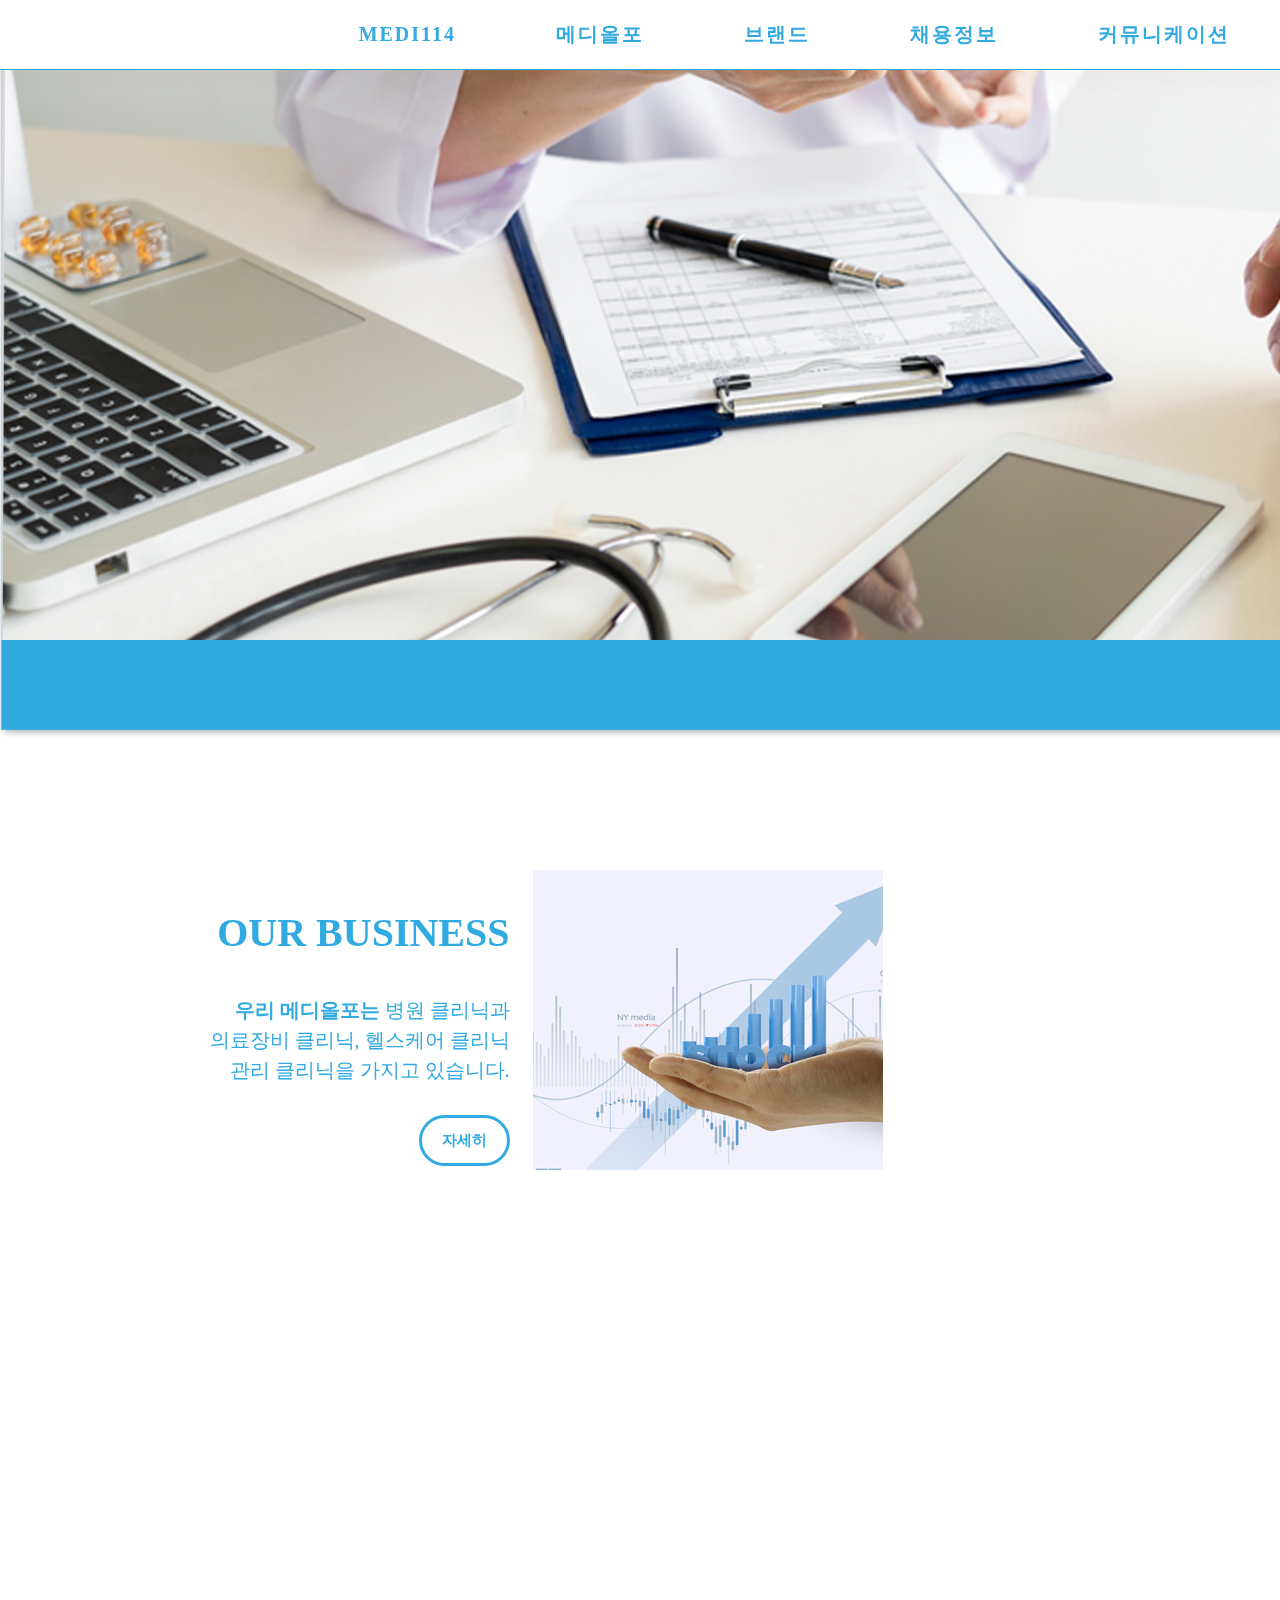
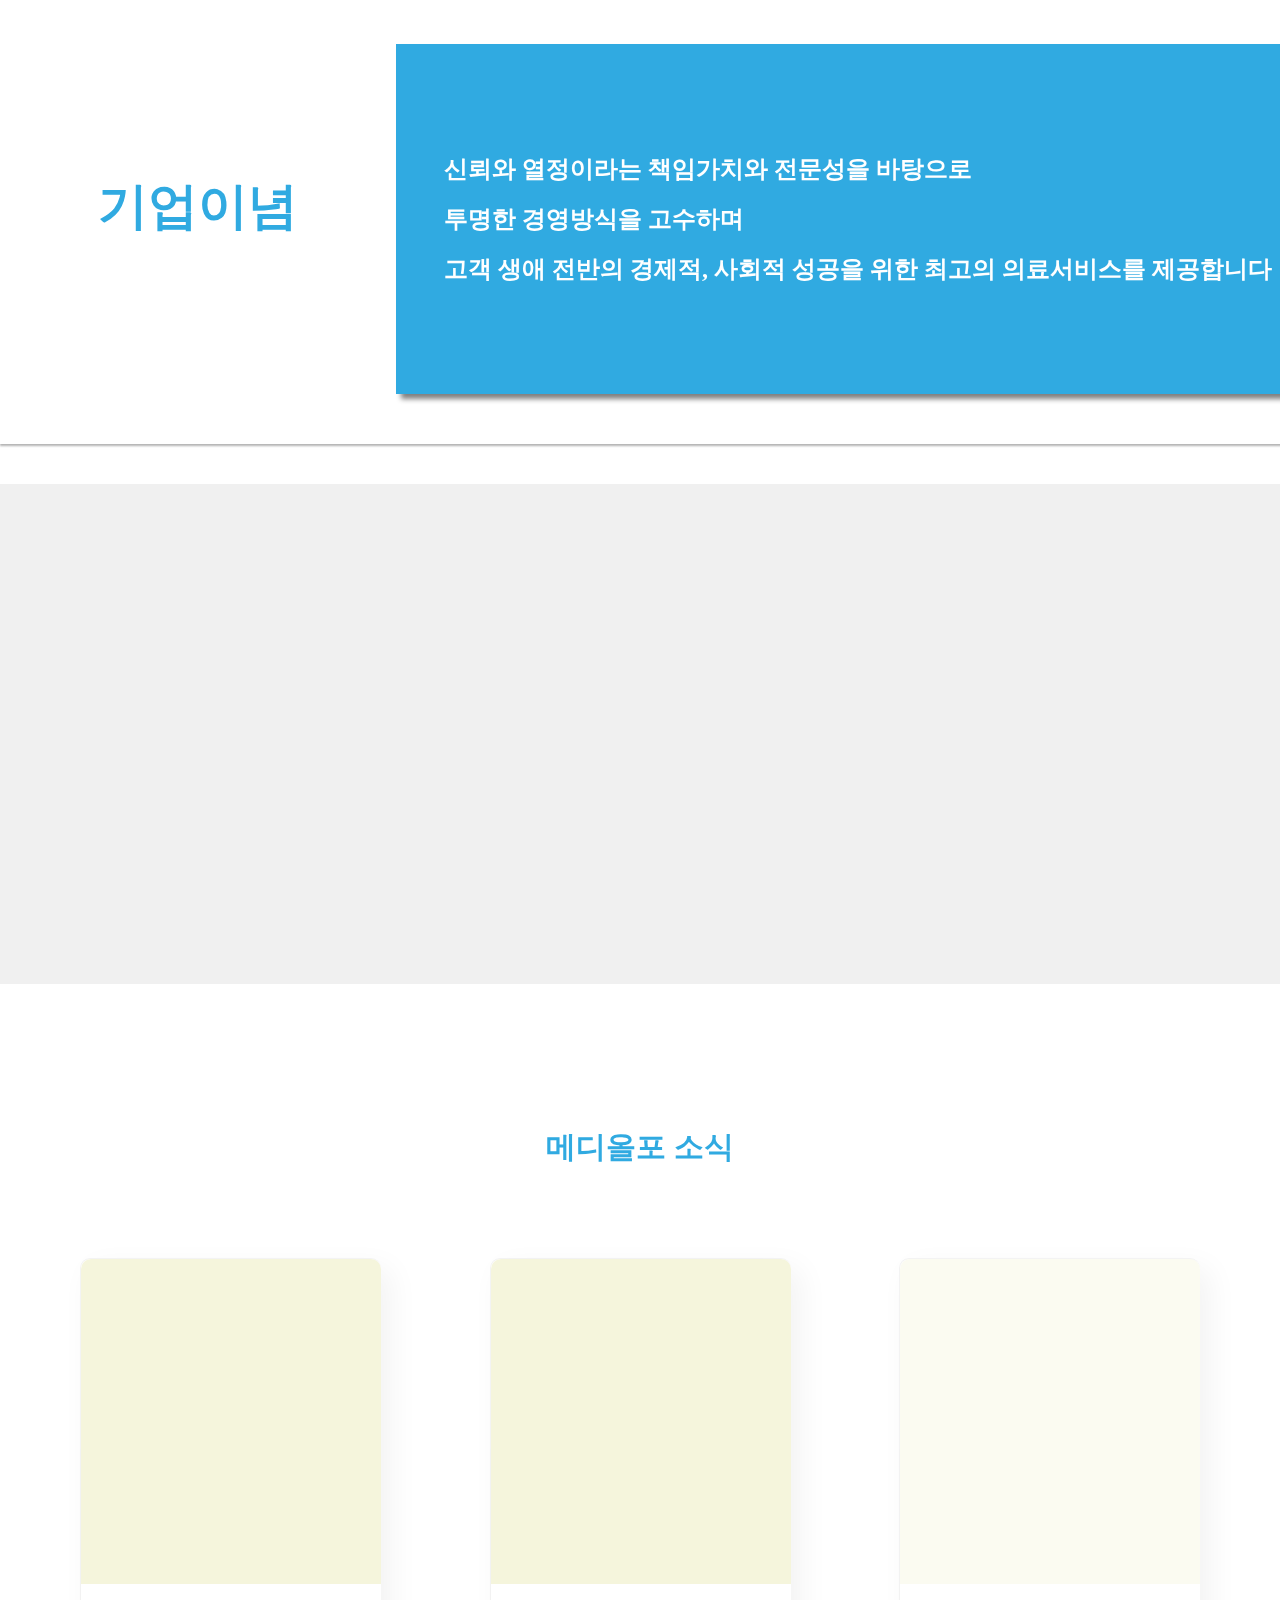
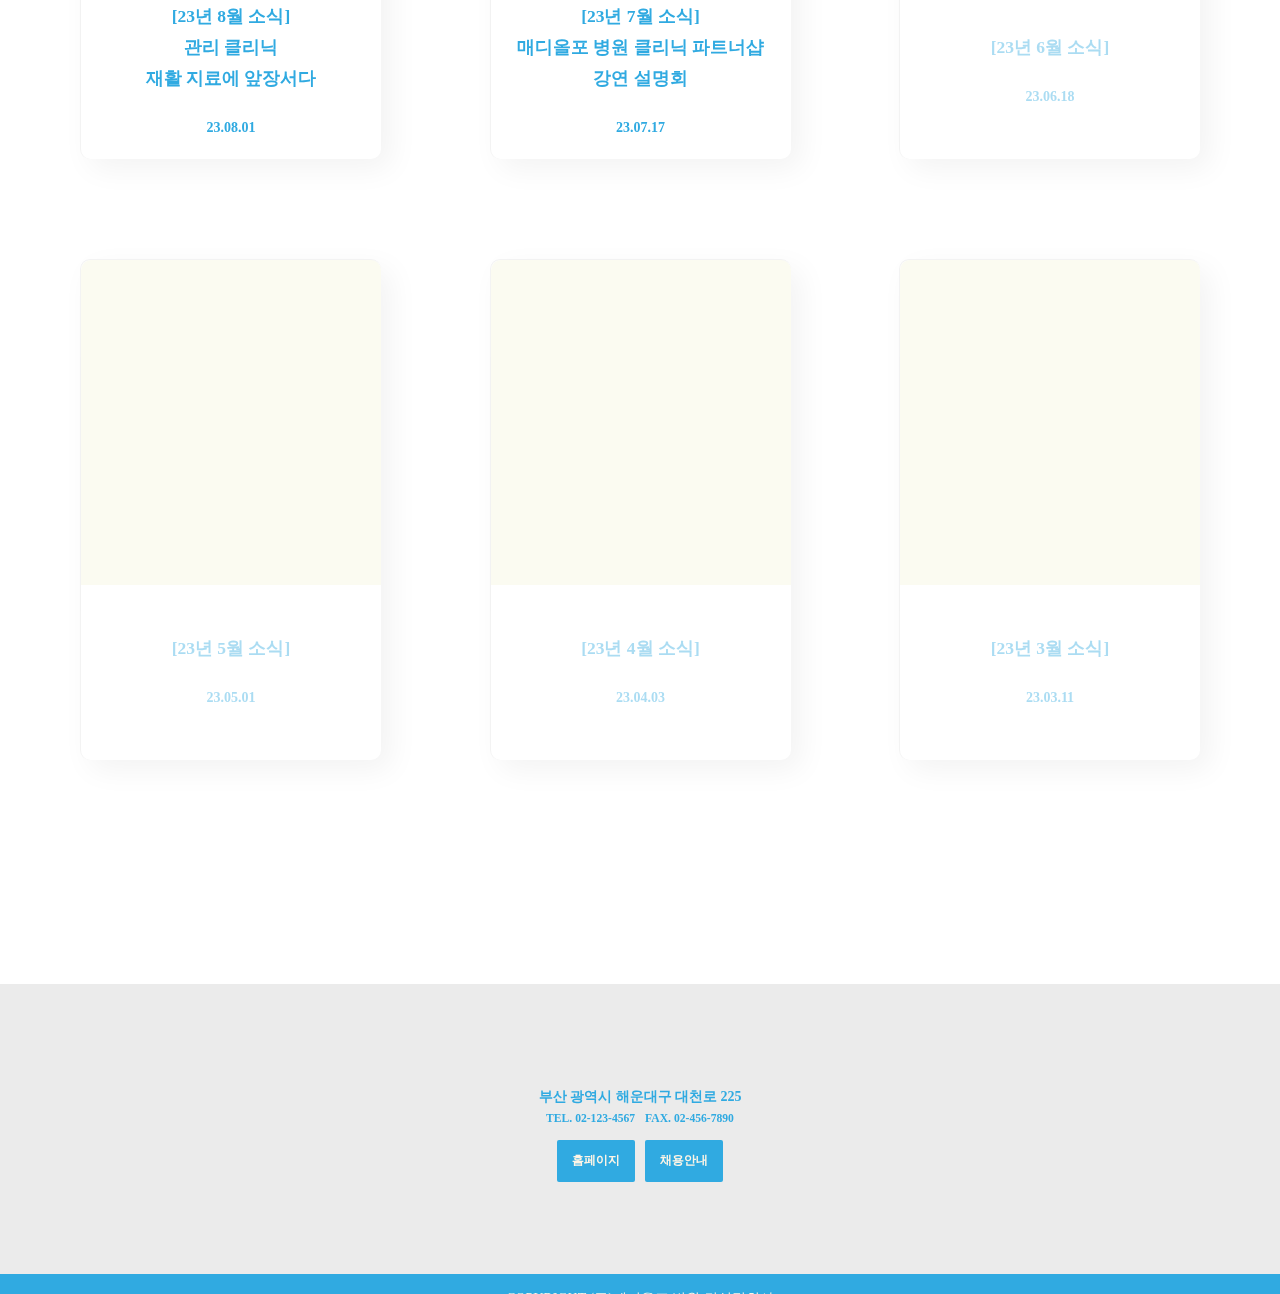
==== index.html @ 02df7e2b "Add files via upload" ====
<!DOCTYPE html>
<html lang="ko">

<head>
    <meta charset="UTF-8">
    <meta http-equiv="X-UA-Compatible" content="IE=edge">
    <meta name="viewport" content="width=device-width, initial-scale=1.0">
    <link href="./main_img/pop.png" rel="icon" type="" sizes="32x32"><!--파비콘-->
    <title>메디올포</title>
    <link rel="stylesheet" href="./css/main.css">
    <!-- aos css -->
    <link href="https://unpkg.com/aos@2.3.1/dist/aos.css" rel="stylesheet">
    <!-- 슬라이드 css -->
    <link rel="stylesheet" href="https://cdn.jsdelivr.net/npm/swiper@8/swiper-bundle.min.css" /><!--수정X-->
    <link href="css/slidebanner2.css" rel="stylesheet" type="text/css"><!--디자인에 맞게 수정-->
    <!-- 흘러가는 슬라이드 -->
    
    <link rel="stylesheet" href="css/style.css">

    <link rel="preconnect" href="https://fonts.googleapis.com">
    <link rel="preconnect" href="https://fonts.gstatic.com" crossorigin>
    <link href="https://fonts.googleapis.com/css2?family=Damion&display=swap" rel="stylesheet">
</head>

<body>
    <header class="scroll-menu">
        <div class="header_inner">
            <a href="./index.html" class="logo"><img src="./main_img/Logo.png" alt=""></a>
            <div class="group">
                <ul class="nav">
                    <li><a href="#">MEDI114</a>
                        <div class="sub">
                            <ul class="sub_inner">
                                <li>
                                    <a href="#">회사소개</a>
                                    <a href="#">CEO인사말</a>
                                    <a href="#">기업이념</a>
                                    <a href="#">오시는길</a>
                                </li>
                                <li>
                                    <a href="#">병원 클리닉</a>
                                    <a href="#">의료장비 클리닉</a>
                                    <a href="#">헬스케어 클리닉</a>
                                    <a href="#">관리 클리닉</a>
                                </li>
                                <li>
                                    <a href="#" class="t">인재채용</a>
                                    <a href="#" class="t">복리후생 </a>
                                </li>
                                <li>
                                    <a href="./notice.html">공지사항</a>
                                    <a href="./contact.html">위치 및 예약</a>
                                    <a href="#">소식</a>
                                    <a href="#">SNS</a>
                                </li>
                            </ul>
                        </div>
                    </li>
                    <li><a href="#">메디올포</a></li>
                    <li><a href="#">브랜드</a></li>
                    <li><a href="#">채용정보</a></li>
                    <li><a href="#">커뮤니케이션</a></li>
                </ul>
            </div>
        </div>
    </header>


    <div class="ofh">
        <div class="swiper-container slide2">
            <div class="swiper-wrapper">
                <div class="banner banner4 swiper-slide"><img src="./main_img/banner1.png" alt="">
                    <div class="B_text">
                        <h1>메디올포</h1>
                        <h2>병의원 오픈 플랫폼, 메디올포</h2>
                        <p>우리 메디올포는 <br> <span>전국 네트워크를 기반으로 <br> 병의원의 비교 오픈을 비롯한</span><br>다양한 금융 상품 <br> 추천부터 <span>리스크
                                헷지 솔루션까지 제공하는 <br>종합 메디컬 서비스 플랫폼입니다</span></p>
                    </div>
                </div>
                <div class="banner banner3 swiper-slide"><img src="./main_img/banner2.png" alt="">
                    <div class="B_text">
                        <h1>메디올포</h1>
                        <h2>병의원 오픈 플랫폼, 메디올포</h2>
                        <p>우리 메디올포는 <br> <span>최적의 병원운영시스템을 추천 받고 <br> 정확한 운영을 할 수 있는 환경을 제공하는</span><br><span>병원을 만드는 사람들은 비전을 위해</span>  <br> 새로운 병원개원 플랫폼을 만들어 나가겠습니다. 
                    </div>
                </div>

            </div>
            <!-- 블릿 버튼 -->
            <div class="swiper-pagination"></div>
            <div class="Banner">
            </div>
        </div>

        <div class="section1">
            <div class="section1_inner">
                <ul>
                    <li>
                        <span class="text">
                            <h1>OUR BUSINESS</h1>
                            <p><strong>우리 메디올포는</strong> 병원 클리닉과<br>
                                의료장비 클리닉, 헬스케어 클리닉<br>
                                관리 클리닉을 가지고 있습니다.</p>
                            <b class="button" style="margin-top: 30px;"><a href="./index2.html">자세히</a></b>
                        </span>
                        <span class="section1_hidden"></span>
                        <span class="section1_hidden" data-aos="fade-right"></span>
                    </li>
                    <li><span class="section1_hidden" data-aos="fade-up" data-aos-duration="2000"></span></li>
                </ul>
                <div class="swiper-container slide-m">
                    <div class="MobileBanner swiper-wrapper" class="mobileimg">
                        <div class="swiper-slide"><img src="./main_img/mobileimg1.jpg" alt="자연이미지1"></div>
                        <div class="swiper-slide"><img src="./main_img/mobileimg2.jpg" alt="자연이미지2"></div>
                    </div>
                </div>
            </div>
        </div>
        <div class="c3">
            <div class="c3_left">
                <h1>기업이념<br></h1>
            </div>
            
            <div class="c3_right">
                
                <p>
                    <strong>신뢰와 열정</strong>이라는 책임가치와 전문성을 바탕으로  <br><br>
                    투명한 경영방식을 고수하며<br><br>
                    고객 생애 전반의 경제적, 사회적 성공을 위한 최고의 의료서비스를 제공합니다</p>
            </div>
        </div>

        <div class="c2">
            
    
            <div class="circle left" data-aos="fade-up">
                <h2>신뢰</h2>
                <h2 class="opa">Confidence</h2>
                <h4>병원의 문제에 대해여<br>비효율과 부정을 용납하지 <br>않습니다.</h4>
            </div>
            <div class="circle center" data-aos="fade-up">
                <h2>열정</h2>
                <h2 class="opa">Passion</h2>
                <h4>병원의 이익을 최우선으로 하여<br> 열정적으로 최선을 다합니다.</h4>
            </div>
            <div class="circle right" data-aos="fade-up">
                <h2>성공</h2>
                <h2 class="opa">Success</h2>
                <h4>병원의 경제적, 사회적<br> 성공을 목표로 합니다.</h4>
            </div>
            <div class="circle right" data-aos="fade-up">
                <h2>전문성</h2>
                <h2 class="opa">Professionalism</h2>
                <h4>병원에게 최적의 서비스를 제공하기<br>위하여 최고의 전문성을 갖춥니다.</h4>
            </div>
        </div>

        <div class="top"></div>
    <div class="C">
        <h3 id="C1_title">메디올포 소식</h3>
        <div class="C_inner">
            <div class="box">
                <div class="img"><img src="./community_img/event5.jpg" alt=""></div>
                <div class="text">
                    <h2><small>[23년 8월 소식]<br>관리 클리닉 <br>재활 지료에 앞장서다</small></h2>
                    <p>23.08.01</p>
                </div><a href="#"></a>
            </div>
            <div class="box">
                <div class="img"><img src="./community_img/event3.jpg" alt=""></div>
                <div class="text">
                    <h2><small>[23년 7월 소식] <br>매디올포 병원 클리닉 파트너샵 <br>강연 설명회</small></h2>
                    <p>23.07.17</p>
                </div>
                <a href="#"></a>
            </div>
            <div class="box">
                <div class="img done"><img src="./community_img/event1.jpg" alt=""></div>
                <div class="text done">
                    <h2><small>[23년 6월 소식]</small><br></h2>
                    <p>23.06.18</p>
                </div>
            </div>
            <div class="box">
                <div class="img done"><img src="./community_img/event6.jpg" alt=""></div>
                <div class="text done">
                    <h2><small>[23년 5월 소식]</small><br></h2>
                    <p>23.05.01</p>
                </div>
            </div>
            <div class="box">
                <div class="img done"><img src="./community_img/event4.jpg" alt=""></div>
                <div class="text done">
                    <h2><small>[23년 4월 소식]</small><br> </h2>
                    <p>23.04.03</p>
                </div>
            </div>
            <div class="box">
                <div class="img done"><img src="./community_img/event2.jpg" alt=""></div>
                <div class="text done">
                    <h2><small>[23년 3월 소식]</small><br></h2>
                    <p>23.03.11</p>
                </div>
            </div>
        </div>
    </div>
    











    <footer>
        <div class="footer_inner">
            <a href="#">
                <h1></h1>
            </a>
            <h4>부산 광역시 해운대구 대천로 225</h4>
            <div class="t_ctn">
                <div class="left">
                    <h5>TEL. 02-123-4567</h5>
                    <h5><a href="#"> 홈페이지</a></h5>
                    <a href="https://www.facebook.com/"><ion-icon name="logo-facebook"></ion-icon></a>
                    <a href="https://www.instagram.com/"><ion-icon name="logo-instagram"></ion-icon></a>
                </div>
                <div class="right">
                    <h5>FAX. 02-456-7890</h5>
                    <h5><a href="#">채용안내</a></h5>
                    <ion-icon name="logo-twitter"></ion-icon>
                    <ion-icon name="logo-tiktok"></ion-icon>
                </div>
            </div>
        </div>
        <div class="copy">
            COPYRIGHT (주)메디올포 병원 컨설팅회사
        </div>

    </footer>

        <script src="https://code.jquery.com/jquery-3.6.3.min.js"></script>
        <script src="./script/menubar.js"></script>
        <script src="script/simplyscroll.js"></script>

        <!-- 슬라이드 js -->
        <script src="https://cdn.jsdelivr.net/npm/swiper@8/swiper-bundle.min.js"></script><!-- 수정X -->
        <script src="script/slidebanner2.js"></script><!--디자인에 맞게 수정-->

        <!-- 메뉴고정 -->
        <script src="script/scroll-fixed.js"></script><!--디자인에 맞게 수정-->

        <!--흘러가는 슬라이드-->
        <script src="script/jquery.simplyscroll.min.js"></script>

        <!-- js -->
        <script src="https://unpkg.com/aos@2.3.1/dist/aos.js"></script><!-- aos 라이브러리 -->
        <script src="script/aos.js"></script><!-- aos 소스 -->

        <!-- 아이콘 -->
        <script type="module" src="https://unpkg.com/ionicons@5.5.2/dist/ionicons/ionicons.esm.js"></script>
        <script nomodule src="https://unpkg.com/ionicons@5.5.2/dist/ionicons/ionicons.js"></script>
        <script src="./script/Mobile_menu.js"></script>

</body>

</html>
---- css/main.css ----
@font-face {
    font-family: 'NanumSquareNeo-Variable';
    src: url('https://cdn.jsdelivr.net/gh/projectnoonnu/noonfonts_11-01@1.0/NanumSquareNeo-Variable.woff2') format('woff2');
    font-weight: normal;
    font-style: normal;
}

@import url('https://fonts.googleapis.com/css2?family=Damion&display=swap');

@font-face {
    font-family: 'Pretendard-Regular';
    src: url('https://cdn.jsdelivr.net/gh/Project-Noonnu/noonfonts_2107@1.1/Pretendard-Regular.woff') format('woff');
    font-weight: 400;
    font-style: normal;
}
* {
    margin: 0;
    padding: 0;
}

body {
    font-family: 'NanumSquareNeo-Variable';
    font-size: 14px;
    line-height: 25px;
    text-align: center;
}

ul {
    list-style: none;
}

a {
    text-decoration: none;
    color: #333;
}
h1, h2, h3{
    font-family: 'Pretendard-Regular';
}

header {
    position: absolute;
    top: 0;
    left: 0;
    width: 100%;
    height: 70px;
    background: rgb(255, 255, 255);
    box-shadow: 0 15px 15px rgba(0, 0, 0, 0.02);
    box-sizing: border-box;
    z-index: 100;
    border-bottom: 1px solid #30aae1;
    
}

.header_inner {
    max-width: 1320px;
    width: 100%;
    margin: auto;
    height: 100%;
    display: flex;
    justify-content: space-between;
    align-items: center;
    font-weight: bold;
}

header .logo {
    scale: 0.8;
    margin-bottom: -4px;
}

.group {
    display: flex;
    align-items: center;
}

.nav {
    display: flex;
}

.nav>li {
    list-style: none;
    padding: 0 50px;
}

.nav>li>a {
    position: relative;
    text-decoration: none;
    font-size: 20px;
    color: #30aae1;
    letter-spacing: 0.1em;
    display: block;
    padding: 20px 0;
    position: relative;
    text-transform: uppercase;
}

.nav>li>a::before {
    content: '';
    position: absolute;
    bottom: 15px;
    width: 100%;
    height: 3px;
    background: #333;
    transform: scaleX(0);
    transition: 0.5s ease-in-out;
    transform-origin: right;
}

.nav>li>a:hover::before {
    transform: scaleX(1);
    transform-origin: left;
    
}

.sub {
    width: 100%;
    background: white;
    display: none;
    clear: both;
    position: absolute;
    right: 0;
    box-shadow: 0 15px 15px rgba(0, 0, 0, 0.02);
    font-size: 17px;
    color: #30aae1;
    padding: 0px 0;
}

.sub_inner {
    max-width: 1320px;
    width: 100%;
    margin: auto;
    display: flex;
    justify-content: end;
}

.sub li {
    margin: 20px 0;
}

.sub li a {
    opacity: 0.8;
    display: block;
    padding: 5px 0;
    
}

.sub li:nth-child(4) {
    width: 251.47px;
}

.sub li:nth-child(3) {
    width: 184.88px;
}

.sub li:nth-child(2) {
    width: 137.2px;
}

.sub li:nth-child(1) {
    width: 185.48px;
}

.sub li a:hover {
    opacity: 1;
}
.sub_inner li a:hover{
    color: #30aae1;
}


/* 자바스크립트로 추가될 클래스 */
.nav-up { 
	top: -100px; /* 높이만큼 주기 */
}

.ofh {
    width: 100%;
    overflow: hidden;
    position: relative;
}



.scroll-fixed {
    position: fixed;
    top: 0px;
    left: 0px;
}

.Banner {
    width: 1620px;
    margin: auto;
    height: 800px;
    background: #30aae1;
    position: absolute;
    top: 0;
    left: 0;
    z-index: -100;
}

.banner {
    width: 1620px;
    height: 800px;
    margin: auto;
    position: relative;
}

.B_text {
    position: absolute;
    right: 180px;
    top: 250px;
    font-size: 25px;
    line-height: 40px;
    color: white;
    text-shadow: 2px 2px 2px gray;
    opacity: 0;
}

.B_text span {
    position: relative;
    font-weight: bold;
}

.B_text span::before {
    content: '';
    position: absolute;
    bottom: 0px;
    width: 100%;
    height: 20px;
    background: #30aae1;
    z-index: -9;
    transition: 0.5s ease-in-out;
    transform-origin: left;
}

.banner:hover span::before {
    transform-origin: left;
}

.swiper-slide-active span::before {
    animation: ani2 3s;
}

.swiper-slide-active .B_text {
    animation: ani 3s 0.5s forwards;
}

.banner4 .B_text {
    animation-delay: 0s;
}

.banner1 .B_text {
    top: 300px;
    right: 200px;
}

.banner3 .B_text,
.banner4 .B_text {
    left: -900px;
    right: 150px;
}

.banner3 .B_text h2,
.banner4 .B_text h2 {
    margin: 50px 0 30px;
}

.B_text h2 {
    margin-bottom: 70px;
    color: #30aae1;
}

.B_text h1 {
    color: #30aae1;
}

@keyframes ani {
    from {
        opacity: 0.5;
        scale: 0.8;
    }

    to {
        opacity: 1;
        scale: 1;
    }
}

@keyframes ani2 {
    from {
        transform: scaleX(0);
    }

    to {
        transform: scaleX(1);
    }
}

.c2 {
    height: 500px;
}

.c2 h3 {
    font-family: 'MinSans-Regular';
}

.c2_inner {
    display: flex;
    justify-content: center;
    align-items: center;
    flex-wrap: wrap;
}

.c2_inner .card {
    position: relative;
    width: 300px;
    height: 350px;
    margin: 20px;
    border-radius: 20px;
    transition: 0.5s;
    transition-delay: 0.5s;
    display: flex;
    justify-content: flex-start;
    align-items: center;
}

.c2_inner .card:hover {
    width: 500px;
    height: 300px;
}

.c2_inner .card .circle {
    position: absolute;
    top: 0;
    left: 0;
    height: 100%;
    width: 100%;
    border-radius: 20px;
    overflow: hidden;
    display: flex;
    justify-content: center;
    align-items: center;
    box-shadow: 0px 2px 5px rgba(0, 0, 0, 0.2);
}

.c2_inner .card .circle::before {
    content: '';
    position: absolute;
    top: 0;
    left: 0;
    width: 100%;
    height: 100%;
    transition: 0.5s;
}

.c2_inner .card .circle .logo {
    position: relative;
    width: 200px;
    transition: 0.5s;
    transition-delay: 0.5s;
}

.c2_inner .card:hover .circle .logo {
    transform: scale(0);
    transition-delay: 0s;
}

.c2_inner .content {
    position: relative;
    width: 50%;
    left: 20%;
    padding: 20px 20px 20px 40px;
    opacity: 0;
    transition: 0.5s;
    visibility: hidden;
}

.c2_inner .card:hover .content {
    left: 0;
    opacity: 1;
    visibility: visible;
    transition-delay: 0.5s;
}

.c2_inner .content h2 {
    color: #333;
}

.c2_inner .content p {
    color: #444;
}

.c2_inner .content {
    position: relative;
    color: #333;
    background: rgba(220, 220, 220, 0.71);
    padding: 20px;
    border-radius: 10px;
    margin-top: 10px;
    display: inline-block;
    text-decoration: none;
    font-weight: 500;
}

.c2_inner .card .product_img {
    position: absolute;
    top: 50%;
    left: 50%;
    transform: translate(-50%, -50%) scale(0);
    height: 500px;
    transition: 0.5s;
    transition-delay: 0s;
}

.c2_inner .card:hover .product_img {
    left: 60%;
    top: 5%;
    transform: translate(-50%, -50%) scale(1);
    transition-delay: 0.5s;
}

.world {
    width: 1920px;
    height: 820px;
    margin: auto;
    display: flex;
    align-items: center;
    justify-content: center;
    perspective: 1000px;
}

.text .button {
    font-size: 20px;
    padding: 0 20px;
    border: 3px solid #30aae1;
    background-color: transparent;
    font-weight: bolder;
    position: relative;
    transition: all 0.4s;
    overflow: hidden;
    margin-top: 80px;
    border-radius: 50px;
    display: inline-block;
}

.text .button a {
    color: #30aae1;
    z-index: 9;
}

.text .button:focus {
    outline: none;
}

.text .button::before {
    content: "";
    position: absolute;
    width: 100%;
    height: 100%;
    background: #30aae1;
    top: 100%;
    left: 0;
    transition: all 0.4s;
    z-index: -1;
}

.text .button:hover::before {
    transform: translateY(-100%);
}

.text .button:hover a {
    color: white;
}

.world .text {
    text-shadow: 5px 5px 3px rgba(153, 153, 153, 0.56);
    font-size: 70px;
    color: #35160e;
    line-height: 60px;
}

@keyframes poster {
    0% {
        transform: rotateY(-1deg) rotate(1deg);
    }

    100% {
        transform: rotateY(1deg) rotate(-1deg);
    }
}

@keyframes poster2 {
    0% {
        transform: rotateY(1deg) rotate(-1deg);
    }

    100% {
        transform: rotateY(-1deg) rotate(1deg);
    }
}

.poster {
    position: absolute;
    top: 0;
    left: 0;
    z-index: -100;
    width: 100%;
    height: 100%;
    animation: poster 3s infinite ease-in-out alternate;
    transform-style: preserve-3d;
}

.poster2 {
    position: absolute;
    top: 0;
    left: 0;
    z-index: -50;
    width: 100%;
    height: 100%;
    animation: poster2 3s infinite ease-in-out alternate;
    transform-style: preserve-3d;
}
.post{scale: 0.8;}

.ilbuni:hover {
    animation-play-state: paused;
    transform: scale(1.2);
}

.ilbuni {
    position: absolute;
    width: 400px;
    height: 267px;
}

.ilbuni:nth-of-type(1) {
    right: 100px;
    bottom: 50px;
    transform: translateZ(-100px);
    opacity: 0.9;
    background: url(../main_img/1.jpg);
    rotate: -10deg;
}

.ilbuni:nth-of-type(2) {
    left: 100px;
    bottom: 50px;
    transform: translateZ(-200px);
    opacity: 0.9;
    background: url(../main_img/2.jpg);
    rotate: 15deg;
}

.ilbuni:nth-of-type(3) {
    left: 900px;
    bottom: 150px;
    transform: translateZ(-200px);
    opacity: 0.7;
    background: url(../main_img/5.jpg);
}

.ilbuni2:nth-of-type(1) {
    right: 50px;
    top: 50px;
    transform: translateZ(-200px);
    opacity: 1;
    background: url(../main_img/4.jpg);
}

.ilbuni2:nth-of-type(2) {
    left: 50px;
    top: 50px;
    transform: translateZ(-50px);
    opacity: 0.9;
    background: url(../main_img/3.jpg);
}

.ilbuni2:nth-of-type(3) {
    left: 350px;
    top: 250px;
    transform: translateZ(-50px);
    opacity: 0.7;
    background: url(../main_img/9.jpg);
}

.ilbuni2:nth-of-type(4) {
    left: 850px;
    top: 0px;
    transform: translateZ(-50px);
    opacity: 0.8;
    background: url(../main_img/10.jpg);
}

.C2 {
    width: 100%;
    height: 400px;
    box-shadow: 0 3px 5px rgba(0, 0, 0, 0.2);
    margin-top: 50px;
}

.C2 ul {
    width: 100%;
    margin: auto;
    height: 100%;
    display: flex;
    justify-content: center;
    align-items: center;
}

.C2 ul li {
    width: 33.3%;
    height: 100%;
    display: flex;
    flex-wrap: wrap;
    align-content: center;
    justify-content: center;
    color: white;
    text-shadow: 2px 2px #30aae1;
    font-size: 22px;
    font-weight: bold;
}

.C2 ul li h1 {
    width: 100%;
    margin-bottom: 50px;
    font-size: 80px;
    letter-spacing: 5px;
}

.C2 ul li:nth-child(1) {
    background: url(../main_img/6.jpg) no-repeat;
    background-size: cover;
    background-position: center;
}

.C2 ul li:nth-child(2) {
    background: url(../main_img/7.jpg) no-repeat;
    background-size: cover;
    background-position: center;
}

.C2 ul li:nth-child(3) {
    background: url(../main_img/8.jpg) no-repeat;
    background-size: cover;
    background-position: center;
}

.C2 ul li a {
    background: #30aae1;
}

.C2 ul li a:hover {
    transition: 0.2s;
    background: #30aae1;
    text-shadow: none;
}

.C2 li a {
    width: 100%;
    height: 100%;
    display: flex;
    flex-direction: column;
    justify-content: center;
    font-weight: bolder;
    color: wheat;
}

.skew1 {
    background: #30aae1;
    width: 100%;
    height: 70px;
    transform: skewY(0.7deg);
    z-index: 9;
}

.skew2 {
    background: #f6d393;
    width: 100%;
    height: 60px;
    transform: skewY(-0.7deg);
    z-index: -9;
    margin-top: -20px;
}

.section1 {
    width: 100%;
    padding: 50px 0 0;
}

.section1_inner {
    max-width: 1320px;
    width: 100%;
    margin: auto;
    color: #35160e;
}

.section1 ul {
    display: flex;
    gap: 1.5%;
    width: 100%;
    height: 100%;
    overflow: hidden;
}

.section1 li:nth-child(1) {
    width: 70%;
    height: 100%;
}

.section1 li:nth-child(2) {
    width: 30%;
    height: 100%;
}

.section1 span:nth-child(1) {
    width: 60%;
    height: 50%;
    float: left;
    text-align: right;
    padding-right: 20px;
    margin-bottom: 20px;
}

.section1 span:nth-child(2) {
    background: url(../main_img/business1.png) -100px 50px no-repeat;
    width: 350px;
    height: 350px;
    float: right;
    margin-bottom: 2%;
}

.section1 span:nth-child(3) {
    background: url(../main_img/business2.png) 0px -70px no-repeat;
    background-size: cover;
    width: 600px;
    height: 400px;
    float: right;
}

.section1 li:nth-child(2) span {
    background: url(../main_img/business3.png) no-repeat -55px -70px;
    width: 100%;
    height: 590px;
    float: left;
    margin-top: 29.2%
}

.section1 .text {
    padding-top: 100px;
    box-sizing: border-box;
}

.section1 .text p {
    font-size: 20px;
    line-height: 30px;
    color: #30aae1;
}

.section1 .text .button {
    padding: 10px 20px;
    font-size: 15px;
    font-weight: bold;
    color: #30aae1;
}

.section1 h1 {
    font-size: 40px;
    margin-bottom: 50px;
    color: #30aae1;
}
.section1 .slide-m{display: none;}

.slide ul {
    width: 100%;
    display: grid;
    grid-template-columns: repeat(auto-fit, minmax(300px, 1fr));
    grid-auto-rows: 280px;
    gap: 20px;
    margin: 0 auto;
}

.slide ul li{width: 20%;}
.slide ul img{max-width: 100%;}

.slide h1 {
    color: #35160e;
    font-size: 80px;
}

.slide ul li {
    width: 300px;
    height: 300px;
    background-color: #bf7b16;
    position: relative;
}

.slide ul li::after {
    content: '';
    width: 100%;
    height: 100%;
    background: #cccccc44;
    position: absolute;
    top: 0;
    left: 0;
    opacity: 0;
    transition: 0.5s;
    border-radius: 1000px;
    transform: scale(0);
}



.c3 {
    padding: 50px 0;
    max-width: 1320px;
    width: 100%;
    margin: 50px auto 100px;
    position: relative;
}

.c3_inner {
    display: flex;
    justify-content: center;
    align-items: center;
    width: 100%;
    height: 100%;
}

.c3_inner .card {
    position: relative;
    max-width: 1320px;
    width: 100%;
    height: 460px;
    display: flex;
    overflow: hidden;
    transition: 0.5s ease-in-out;

}

.c3_inner .card:nth-child(3) {
    margin-right: 0;
}

.c3_inner .card:hover {
    box-shadow: 0 15px 45px rgba(0, 0, 0, 0.1);
}

.c3_inner .card .imgbx {
    position: relative;
    height: 100%;
    width: 660px;
    background: #b4bdc2;
    display: flex;
    justify-content: center;
    align-items: center;
    overflow: hidden;
    z-index: 2;
}

.c3_inner .card .imgbx img {
    width: 100%;
}

.c3_inner .card:hover .imgbx img {
    transform: scale(1);
}

.c3_inner .card .details {
    position: absolute;
    left: 0;
    width: 660px;
    height: 100%;
    background: white;
    display: flex;
    justify-content: center;
    padding: 30px;
    box-sizing: border-box;
    flex-direction: column;
    z-index: 1;
    transition: 0.5s ease-in-out;
}

.c3_inner .card:hover .details {
    left: 660px;
}

.c3_inner .card .details::before {
    content: '';
    position: absolute;
    left: 0;
    width: 0;
    height: 0;
    border-top: 10px solid transparent;
    border-bottom: 10px solid transparent;
    border-left: 10px solid #b4bdc2;

}

.c3_inner .card .details h3 {
    font-weight: 600;
    font-size: 1.5em;
    line-height: 1em;
}

.c3_inner .card .details h3 span {
    font-size: 0.65em;
    font-weight: 300;
    text-transform: none;
    opacity: 0.85;
}

.c3_inner .card .details h1 {
    margin: 40px 0 20px;
    font-size: 50px;
}

.c3_inner .card .details h3 {
    margin-top: 20px;
}

.c3_inner .card .details .size {
    display: flex;
    gap: 10px;
    justify-content: center;

}

.c3_inner .card .details .size li {
    list-style: none;
    width: 235px;
    height: 167px;
}

.c3_inner .card .details .size li:hover {
    opacity: 0.8;
}

.c3 h6 {
    font-size: 150px;
    position: absolute;
    right: 17px;
    bottom: 55px;
    opacity: 0.1;
    line-height: 100px;
}

.c3 h6 small {
    font-size: 60px;
}

.cursor {
    display: block;
}

.details:hover .cursor {
    display: none;
}

.sns {
    display: flex;
    justify-content: center;
    align-items: center;
    position: relative;
    position: absolute;
    bottom:-50px;
    right: -50px;
}

.sns .menu {
    position: relative;
    width: 280px;
    height: 280px;
    display: flex;
    justify-content: center;
    align-items: center
}

.sns .menu .toggle {
    position: absolute;
    width: 60px;
    height: 60px;
    background: #fff;
    border-radius: 50%;
    box-shadow: 0 3px 4px rgba(0, 0, 0, 0.15);
    display: flex;
    justify-content: center;
    align-items: center;
    color: #333;
    cursor: pointer;
    font-size: 2em;
    transition: 1.25s;
    z-index: 1000;
}

.sns .menu.active .toggle {
    transform: rotate(130deg);
    box-shadow: 0 6px 8px rgba(0, 0, 0, 0.15), 0 0 0 2px #333, 0 0 0 8px #fff;
}

.sns .menu li {
    position: absolute;
    left: 0;
    list-style: none;
    transition: 0.5s;
    transform: rotate(calc(130deg/3 * var(--z)));
    transform-origin: 140px;
    scale: 0;
    transition-delay: calc(0.05s * var(--z));
}

.sns .menu.active li {
    scale: 1;
}

.sns .menu li a {
    position: relative;
    transform: rotate(calc(130deg/-3 * var(--z)));
    width: 60px;
    height: 60px;
    background: #fff;
    display: flex;
    justify-content: center;
    align-items: center;
    border-radius: 50%;
    font-size: 1.75em;
    color: var(--clr);
    box-shadow: 0 3px 4px rgba(0, 0, 0, 0.15);
    transition: 0.5s;
}

.sns .menu li:hover a {
    font-size: 2.5em;
    box-shadow: 0 0 0 2px var(--clr), 0 0 0 6px #fff;
}

.cursor {
    position: absolute;
    bottom: 50px;
    left: 800px;
    animation: cursor 4s infinite;
    z-index: 9;
    scale: 0.7;
}

@keyframes cursor {
    from {}

    to {
        bottom: 250px;
        left: 650px;
    }
}

.c2 li {
    background: url(../about_img/6.jpg) no-repeat center;
    background-size: cover;
    background-attachment: fixed;
    box-shadow: 0 2px 2px rgba(0, 0, 0, 0.3);
}

.c2 .li1 {
    grid-area: a;
    width: 90%;
    opacity: 0.8;
}

.c2 .li2 {
    grid-area: b;
    width: 70%;
    opacity: 0.6;
}

.c2 .li3 {
    grid-area: c;
    width: 50%;
    opacity: 0.4;
}

.c2 .li4 {
    grid-area: d;
    width: 30%;
    opacity: 0.2;
}

.c2 .li5 {
    grid-area: e;
    width: 10%;
    opacity: 0.1;
}

.c2 {
    width: 100%;
    margin: 40px auto 150px;
    display: flex;
    justify-content: center;
    gap: 150px;
    font-size: 15px;
    position: relative;
    background: #dddddd70;
}

.c2 .circle {
    width: 300px;
    height: 300px;
    box-sizing: border-box;
    background: #30aae1;
    border-radius: 300px;
    display: flex;
    align-content: center;
    flex-wrap: wrap;
    justify-content: center;
    box-shadow: 3px 3px 5px rgba(0, 0, 0, 0.2);
    line-height: 25px;
    margin-top: 100px;
    box-shadow: 5px 5px 5px gray;
}

.c2 div h2 {
    width: 100%;
    line-height: 30px;
    color: #fff;
}

.c2 h4 {
    margin-top: 20px;
    color: #fff;
}

.c2 h1 {
    font-size: 30px;
    margin-bottom: 15px;
}

.c3 {
    width: 1320px;
    margin: auto;
    height: 350px;
    display: flex;
    justify-content: space-between;
}

.c3_left {
    width: 30%;
    height: 100%;
    background: url(../about_img/4.jpg) no-repeat -100px -50px;
    
}
.c3_left h1{
    font-size: 50px;
    color: #30aae1;
    margin-top: 150px;

}

.c3_right {
    width: 70%;
    height: 100%;
    background: #30aae1;
    display: flex;
    justify-content: center;
    align-items: center;
    text-align: left;
    gap: 50px;
    font-size: 24px;
    font-weight: bold;
    color: #fff;
    box-shadow: 5px 5px 5px gray;
}

.c4 {
    width: 1320px;
    margin: 50px auto;
    height: 350px;
    display: flex;
    justify-content: space-between;
}

.c4_left {
    width: 70%;
    height: 100%;
    background: #30aae1;
    display: flex;
    justify-content: center;
    align-items: center;
    text-align: left;
    gap: 50px;
    font-size: 20px;
    font-weight: bold;
}

.c4_right {
    width: 30%;
    height: 100%;
    background: url(../about_img/5.jpg) -80px no-repeat;
}

.c5 {
    width: 1320px;
    margin: auto;
    height: 350px;
    display: flex;
    justify-content: space-between;
    margin-bottom: 200px;
}

.c5_left {
    width: 22%;
    height: 100%;
    background: url(../about_img/3.jpg) no-repeat -15px -105px;
}

.c5_right {
    width: 78%;
    height: 100%;
    background: #c18850;
    display: flex;
    justify-content: center;
    align-items: center;
    text-align: left;
    gap: 50px;
    font-size: 20px;
    font-weight: bold;
}

.c3,
.c4,
.c5 {
    box-shadow: 0 2px 2px rgba(0, 0, 0, 0.3);
}
#C1_title{
    color: #30aae1;
    font-size: 30px;
}
.top {
    width: 100%;
    height: 0px;
    background: #777;
   
    background: url(../community_img/top.jpg) 0 -40px no-repeat;
    background-size: cover;
    opacity: 0.7;
}

.top:hover {
    opacity: 1;
}

.C {
    width: 1120px;
    height: 1300px;
    margin: 0 auto 150px;
}

.C h1 {
    font-size: 50px;
    margin: 100px 0 0;
    text-align: left;
}

.C_inner {
    width: 100%;
    height: 100%;
    display: flex;
    justify-content: space-between;
    flex-wrap: wrap;
    align-content: center;
    gap: 100px;
}

.C_inner .text {
    height: 35%;
    width: 100%;
    display: flex;
    align-content: center;
    align-content: center;
    flex-wrap: wrap;
}

.C_inner .text h2 {
    width: 100%;
    margin-bottom: 20px;
}

.C_inner .text p {
    width: 100%;
    font-weight: bold;
    color: #30aae1
}

.C_inner .box {
    width: 300px;
    height: 500px;
    background: white;
    display: inline-block;
    border-radius: 10px;
    position: relative;
    box-shadow: 10px 10px 30px rgba(0, 0, 0, 0.05);
    border-top: 1px solid #cccccc3d;
    border-left: 1px solid #cccccc3d;
    line-height: 30px;
    position: relative;
}

.C_inner .box a {
    width: 100%;
    height: 100%;
    position: absolute;
    top: 0;
    left: 0;
    z-index: 9;
    border-radius: 10px;
    background: white;
    opacity: 0;
}

.C_inner .box .img {
    height: 65%;
    width: 100%;
    background: beige;
    border-radius: 10px 10px 0 0;
}

.box .done {
    opacity: 0.4;
}
.box h2{
    color: #30aae1;
}

#C2_title {
    width: 1320px;
    margin: auto;
    padding: 0 0 100px 100px;
    padding-top: 0;
}
.opa {
    opacity: 0.5;
}

.C2 h1 {
    color: #bf7b16;
}

.C2 h4 {
    color: #f7b845;
}

/* #C2_title h3 {
    color: ;
} */
.C2 {
    width: 1220px;
    margin: 0 auto 200px;
    height: 600px;
    display: flex;
    justify-content: space-between;
    text-align: left;
}

.C2 .fb {
    width: 400px;
}

.C2 .fb img {
    cursor: pointer;
}

.C2 .fb h4 {
    margin: 5px 0 20px;
}

.ist {
    width: 700px;
    display: flex;
    flex-wrap: wrap;
    align-content: flex-start;
}

.ist h1,
.ist h4 {
    width: 100%;
    height: 40px;
}

.container {
    align-content: center;
    width: 100%;
    margin: auto;
    display: grid;
    grid-template-columns: repeat(3, 1fr);
    grid-auto-rows: 200px;
    grid-gap: 5px;
    grid-template-areas:
        'a b c'
        'a d d'
}

.ist h4 {
    margin: -8px 0 5px;
}

.ist .image {
    width: 100%;
    height: 100%;
    object-fit: cover;
    cursor: pointer;
}

.ist .image1 {
    grid-area: a;
}

.ist .image2 {
    grid-area: b;
}

.ist .image3 {
    grid-area: c;
}

.ist .image4 {
    grid-area: d;
}

.ist .image5 {
    grid-area: e;
}

.C2 .fb img:hover,
.ist .image:hover {
    opacity: 0.7;
}

footer {
    background: #dddddd94;
    width: 100%;
    height: 310px;
    bottom: 100px;
    text-align: center;
    padding: 20px 0;
    box-sizing: border-box;
}

.footer_inner {
    max-width: 1320px;
    width: 100%;
    height: 100%;
    margin: auto;
    color: #30aae1;
    line-height: 22px;
}

.footer_inner h1 {
    width: 119px;
    height: 62px;
    background: url(../main_img/Logo.png);
    background-size: cover;
    margin: auto;
}

.footer_inner h4 {
    margin-top: 20px;
}

footer .copy {
    background: #30aae1;
    height: 50px;
    line-height: 50px;
    color: oldlace;
}

.footer_inner .t_ctn {
    display: flex;
    justify-content: center;
    gap: 10px;
}

.footer_inner .left {
    text-align: right
}

.left h5:nth-child(2) a,
.right h5:nth-child(2) a {
    padding: 10px 15px;
    display: inline-block;
    margin-top: 10px;
    background: #30aae1;
    border-radius: 2px;
    color: oldlace;
}

.footer_inner .right {
    text-align: left;
}

.footer_inner ion-icon {
    font-size: 35px;
    margin-top: 20px;
    color: #30aae1;
    transition: 0.3s;
}

.footer_inner ion-icon:hover {
    color: oldlace;
}
---- css/slidebanner2.css ----
*{margin:0; padding:0;}

/* 슬라이드배너 꾸미기 */
.slide2 { 
	width: 1620PX; 
	height:800px;
	box-sizing: border-box;
	position: relative;
	overflow: hidden;
	margin: 50px auto 100px;
	box-shadow: 3px 3px 7px rgba(0, 0, 0, 0.3);
	z-index: -9;
}
.slide2 .swiper-slide {
	text-align: center; 
	font-size: 18px; 
}
.slide2 .swiper-slide img{
	display: block; 
}

/*블릿버튼 영역*/
.slide2 .swiper-pagination-bullet{background:#f6d393; width:20px; height:20px; opacity:0.5;}/* 블릿버튼 크기, 색상, 투명도 */
.slide2 .swiper-pagination-bullet-active{opacity:1;} /* 블릿버튼 페이지 표시날 때 투명도 */
.swiper-container-vertical > .swiper-pagination-bullets{right:100px; margin-bottom: 50px;}/* 블릿버튼 위치 */
.swiper-pagination{ margin-right: 70px;}


@media (max-width: 1440px){
	.slide2 { 
		scale: 0.9;
		margin: -30px 0 0 -80px;
	}
}

@media (max-width: 1024px){
	.slide2 { 
		scale: 0.64;
		margin: -100px 0 -100px -295px;
	}
}
@media (max-width: 768px){
	.slide2 { 
		scale: 0.48;
		margin: -148px 0 -170px -430px;
	}
}

@media (max-width: 425px){
 .slide2 { display: none;}
}
---- css/style.css ----
.simply-scroll{
    width: 100%;
    padding-top: 20px;
    height: auto;
    margin: auto;
}
.simply-scroll .simply-scroll-clip{
    width: 100%;
    height: 100%;
}
.simply-scroll .simply-scroll-list li{
    width: auto;
    height: auto;
    margin-right: 20px;
}
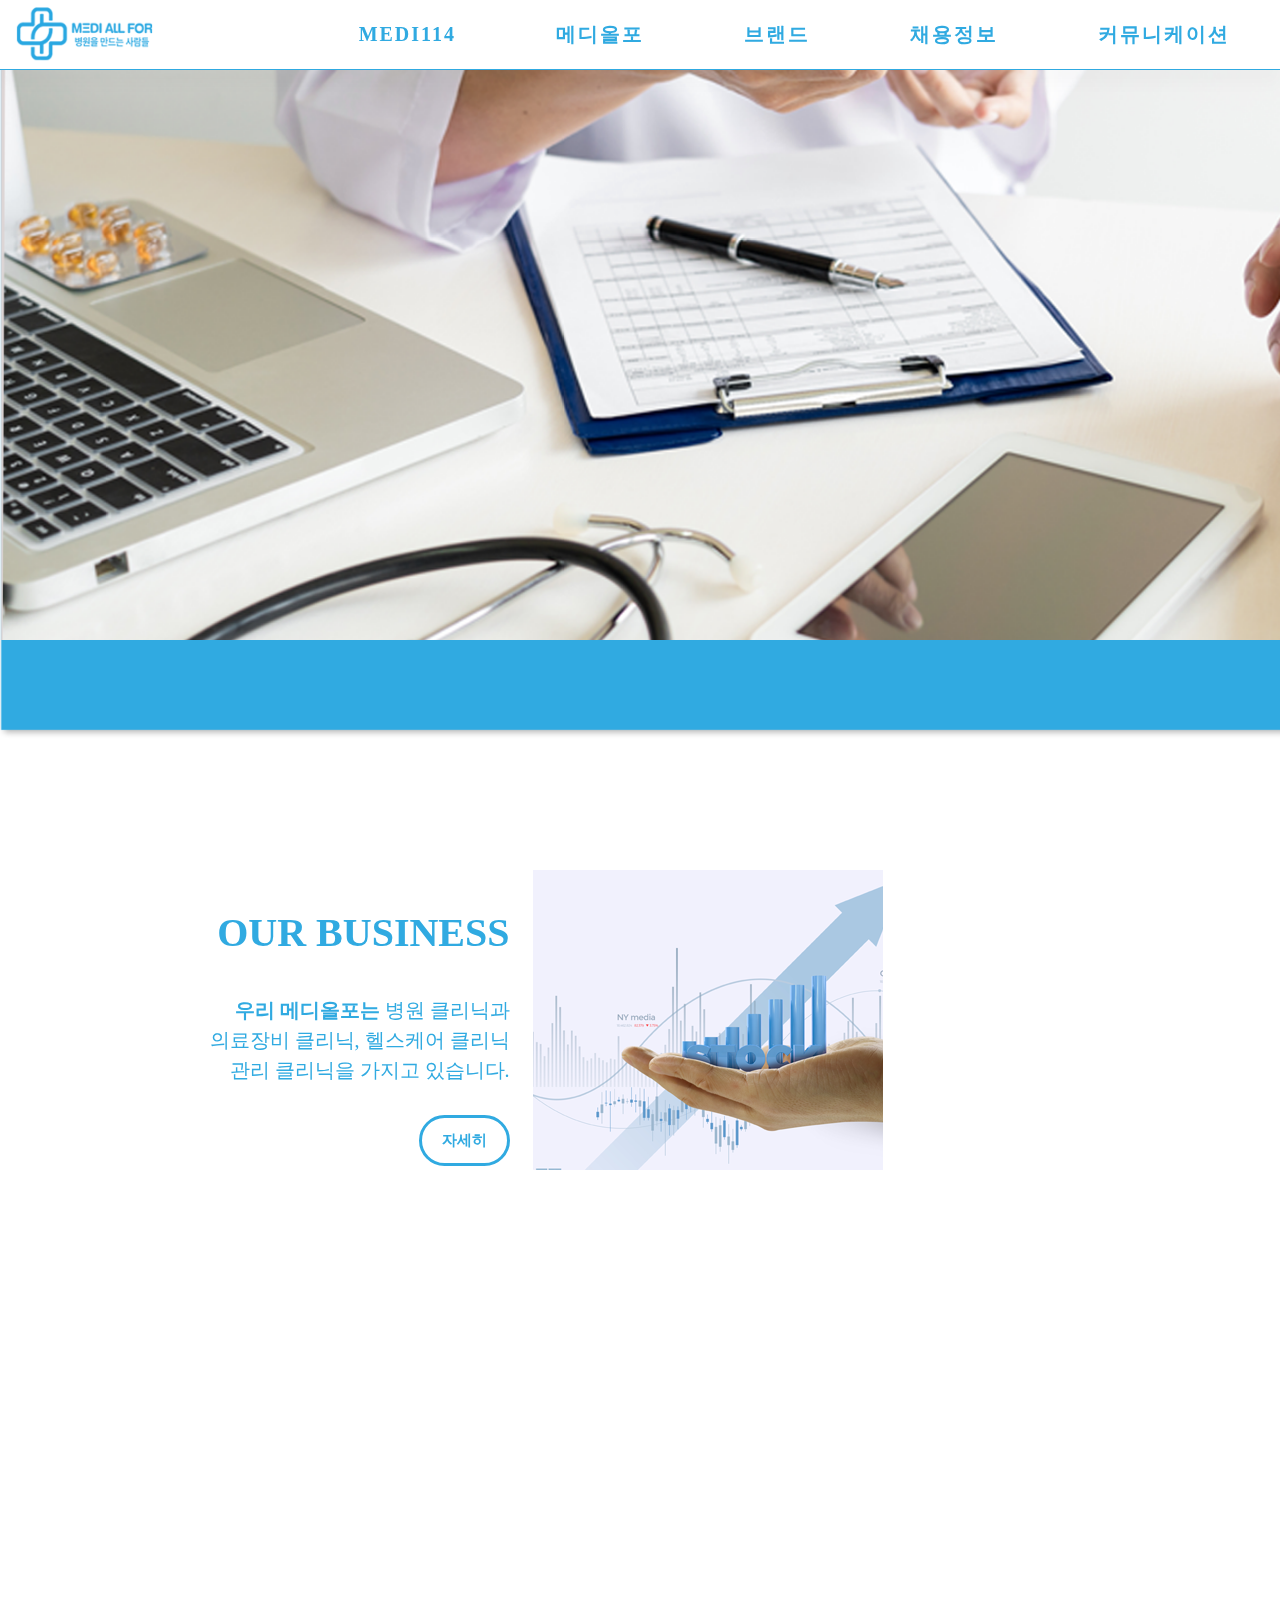
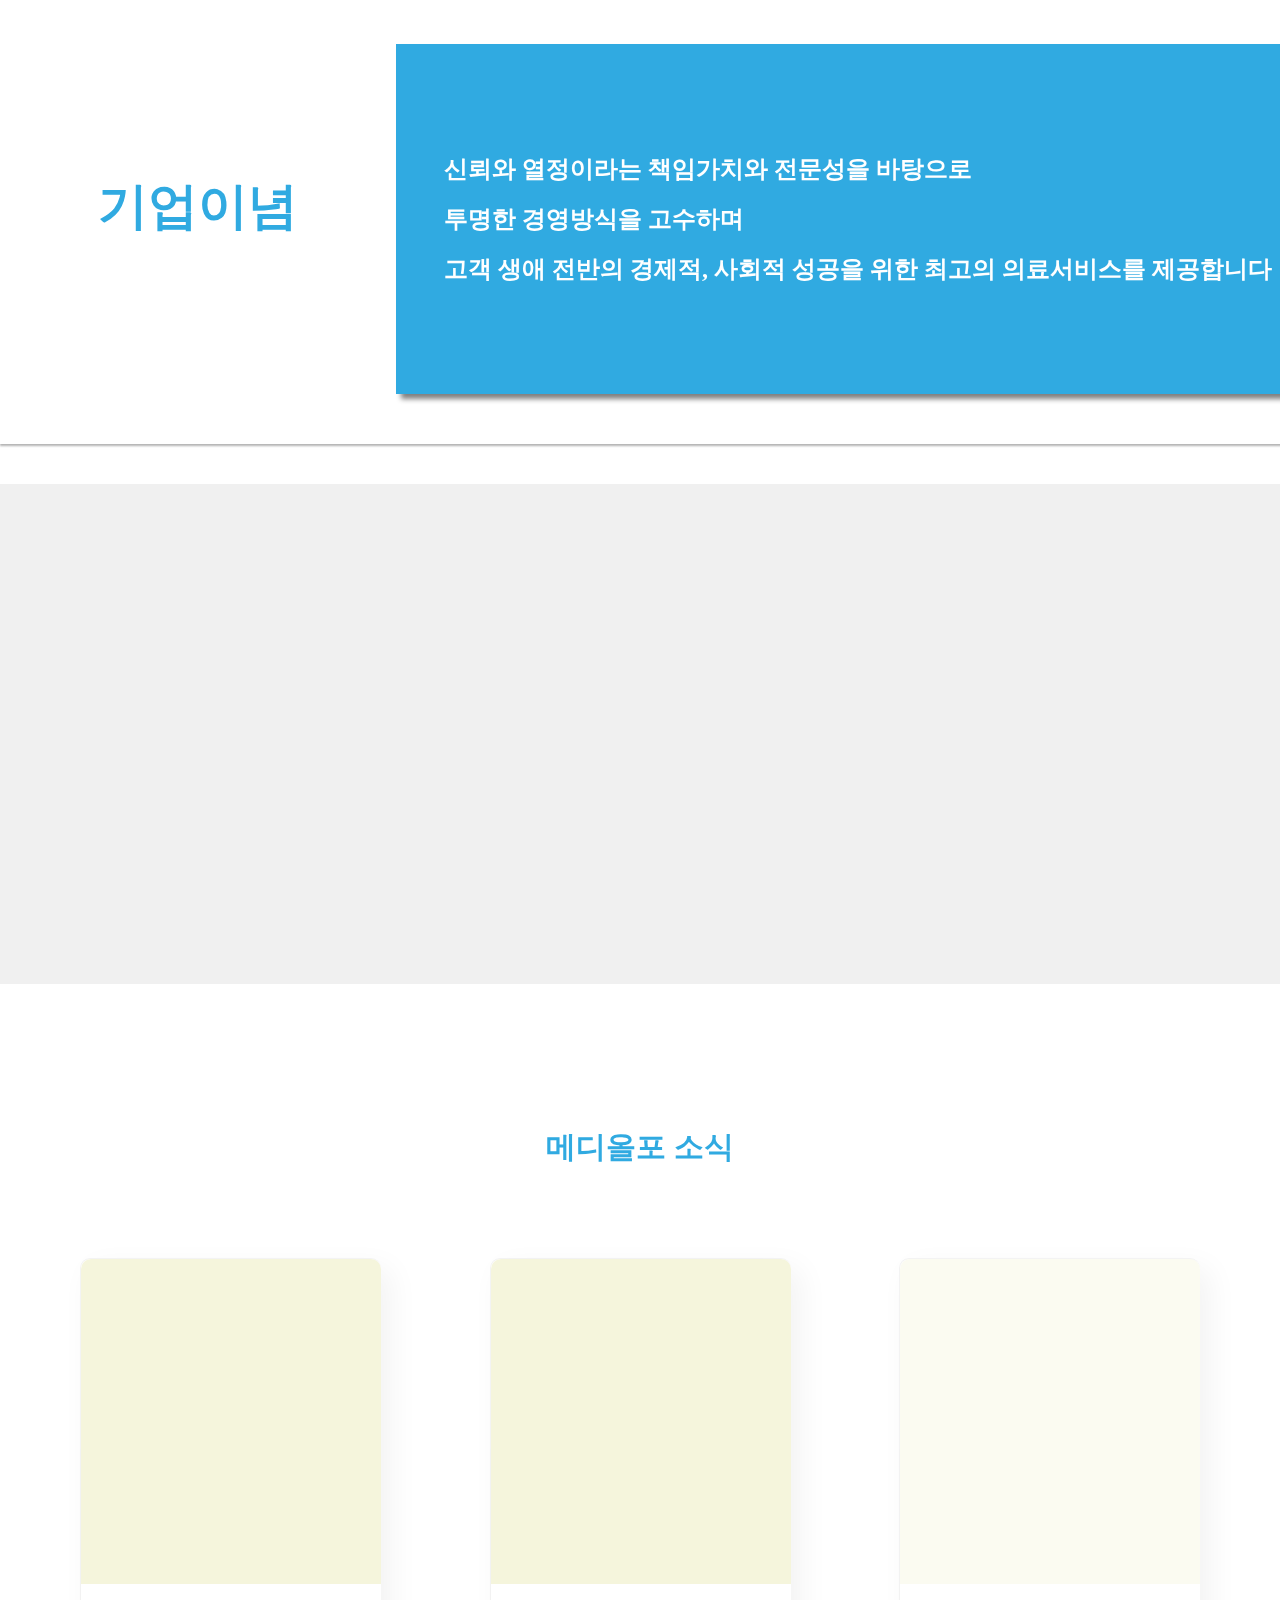
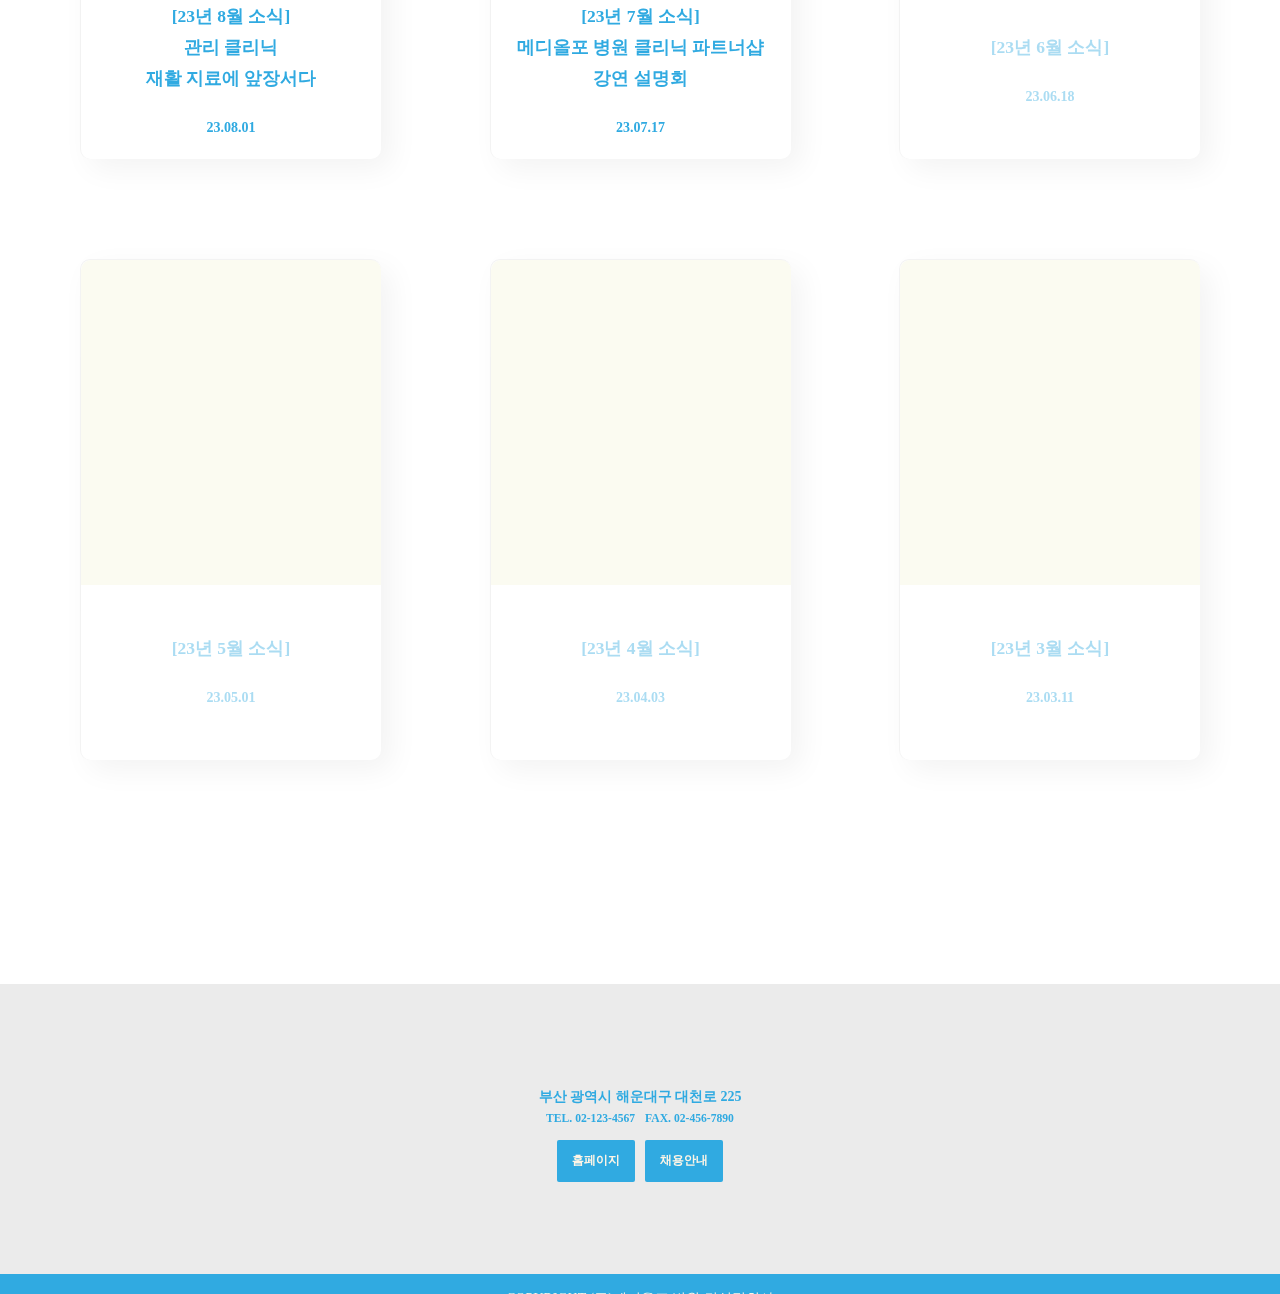
==== commit d864c4f0: "Add files via upload" ====
--- a/index.html
+++ b/index.html
@@ -25,7 +25,7 @@
 <body>
     <header class="scroll-menu">
         <div class="header_inner">
-            <a href="./index.html" class="logo"><img src="./main_img/Logo.png" alt=""></a>
+            <a href="./index.html" class="logo"><img src="./main_img/header_logo.png" alt="로고"></a>
             <div class="group">
                 <ul class="nav">
                     <li><a href="#">MEDI114</a>
@@ -120,7 +120,7 @@
             <div class="c3_left">
                 <h1>기업이념<br></h1>
             </div>
-            
+
             <div class="c3_right">
                 
                 <p>
@@ -169,7 +169,7 @@
             <div class="box">
                 <div class="img"><img src="./community_img/event3.jpg" alt=""></div>
                 <div class="text">
-                    <h2><small>[23년 7월 소식] <br>매디올포 병원 클리닉 파트너샵 <br>강연 설명회</small></h2>
+                    <h2><small>[23년 7월 소식] <br>메디올포 병원 클리닉 파트너샵 <br>강연 설명회</small></h2>
                     <p>23.07.17</p>
                 </div>
                 <a href="#"></a>
--- a/css/main.css
+++ b/css/main.css
@@ -165,6 +165,89 @@
 .sub_inner li a:hover{
     color: #30aae1;
 }
+
+/* 모바일메뉴 */
+
+input[id="menuicon"]{
+	display:none;
+}
+input[id="menuicon"]+label{
+	display:block;
+	width:40px;
+	height:30px;
+	position:absolute;
+	right:30px;
+	top:15px;
+	z-index:2;
+	transition:all 0.5s;
+	cursor:pointer;
+}
+input[id="menuicon"]:checked+label span{
+	background:#35160e;
+}
+input[id="menuicon"]+label span{
+	display:block;
+	position:absolute;
+	width:100%;
+	height:5px;
+	border-radius:30px;
+	background:#000;
+	transition:all 0.5s;
+}
+input[id="menuicon"]+label span:nth-child(1){
+	top:0;
+}
+input[id="menuicon"]+label span:nth-child(2){
+	top:50%;
+	transform:translateY(-50%);
+}
+input[id="menuicon"]+label span:nth-child(3){
+	bottom:0;
+}
+
+input[id="menuicon"]:checked+label span:nth-child(1) {top:50%;transform:translateY(-50%) rotate(45deg);}
+input[id="menuicon"]:checked+label span:nth-child(2) {opacity:0;}
+input[id="menuicon"]:checked+label span:nth-child(3) {bottom:50%;transform:translateY(50%) rotate(-45deg);}
+
+.sidebar{
+	width:40%;
+	height:100%;
+	background: #f6d393;
+	position:fixed;
+	top:0;
+	right:-100%;
+	transition:all 1s;
+    display: flex;
+    flex-direction: column;
+    justify-content: center;
+    align-items: center;
+    box-shadow: 0 0 10px #35160e;
+}
+
+
+
+.sidebar> ul> li{ margin-bottom: 50px; font-size: 25px;}
+.sidebar> ul> li> a{font-weight: bolder;     color: #35160e;}
+.M_sub{margin-top: 20px; display: none;}
+.M_sub li{padding: 3px;}
+.M_sub li a{width: 100%; height: 100%; font-size: 0.65em;}
+input[id="menuicon"]:checked+label+div{
+	right:0;
+}
+
+.m_nav{
+	background-color: #fff;
+	width: 100%;
+	height: 60px;
+	position: fixed;
+	top: 0;
+	left: 0;
+	transition: all 0.7s;
+    z-index: 1000;
+    display: none;
+}
+
+
 
 
 /* 자바스크립트로 추가될 클래스 */
